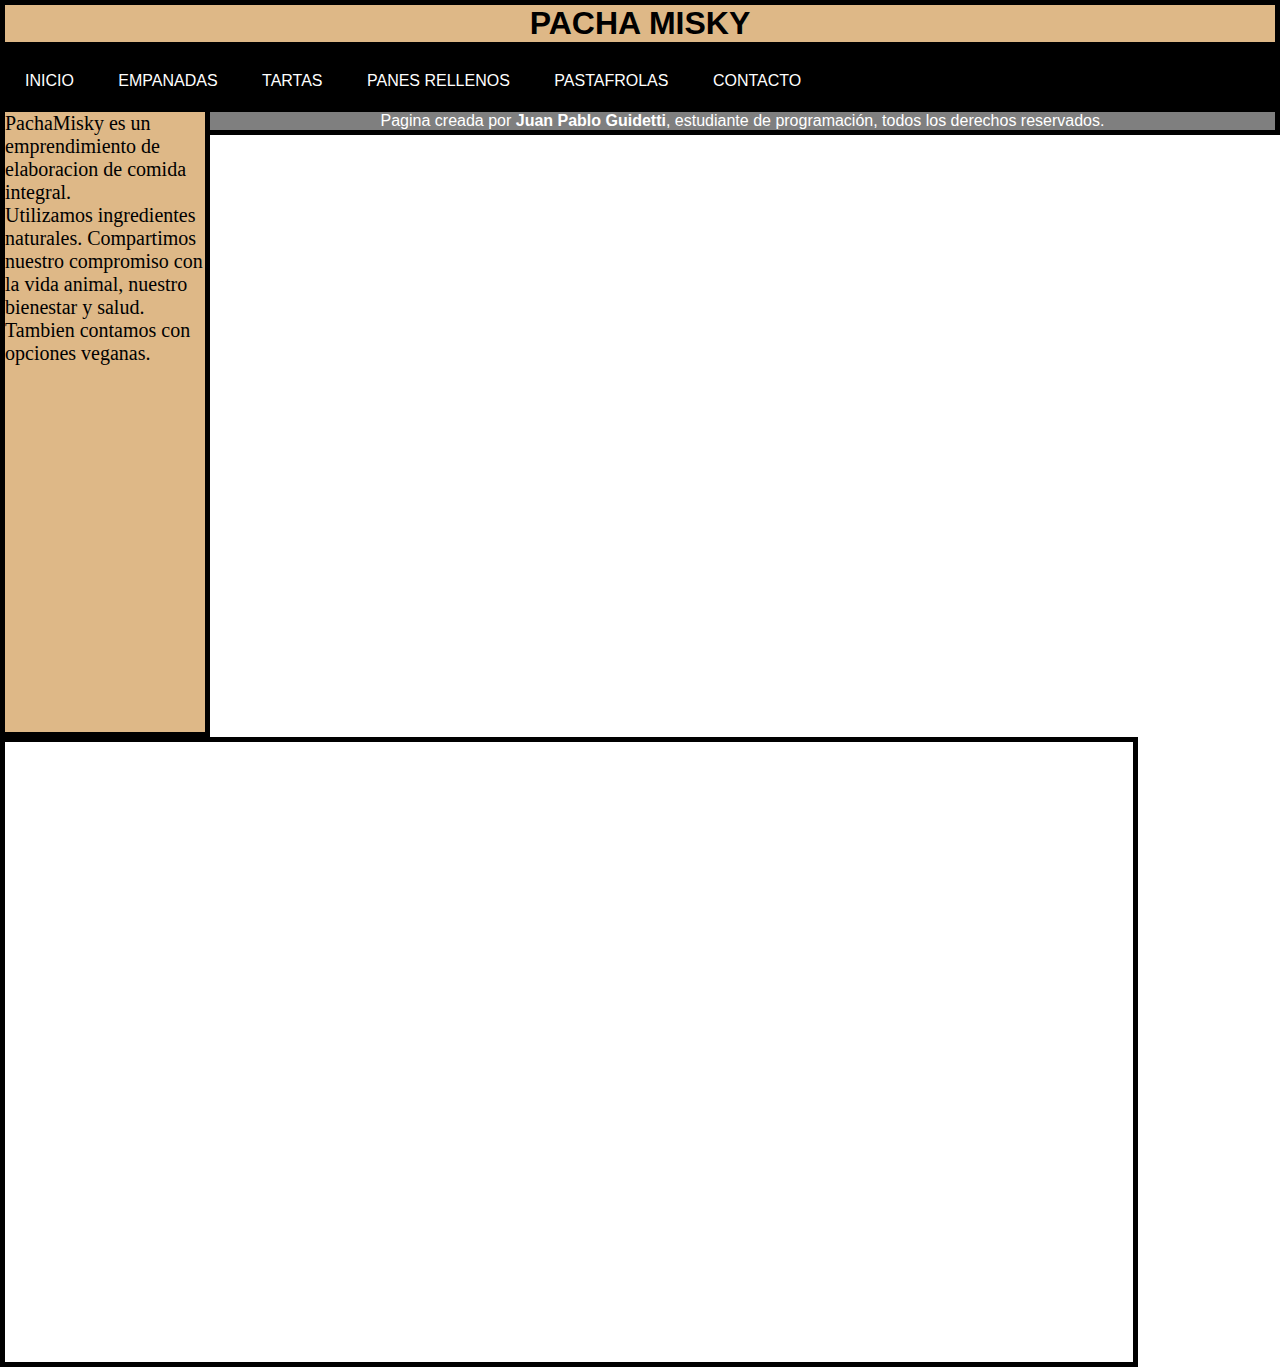
==== index.html @ 9d996793 "Updated" ====
<!DOCTYPE html>
<html lang="en">

<head>
    <meta charset="UTF-8">
    <meta http-equiv="X-UA-Compatible" content="IE=edge">
    <meta name="viewport" content="width=device-width, initial-scale=1.0">
   <!-- estilos -->
    <link rel="stylesheet" href="./CSS/style.css"> 
   
   
    <title>Pacha Misky</title>
</head>

<body>
    <header>
        <h1>PACHA MISKY</h1>
    </header>
    <nav>
        <ul class="menu">
            <li><a href="./index.html">INICIO</a></li>
            <li><a href="./PAG/Pag empanadas.html">EMPANADAS</a></li>
            <li><a href="./PAG/pag tartas.html">TARTAS</a></li>
            <li><a href="./PAG/pag panes rellenos.html">PANES RELLENOS</a></li>
            <li><a href="./PAG/pag pastafrola.html">PASTAFROLAS</a></li>
            <li><a href="./PAG/pag contacto.html">CONTACTO</a></li>
        </ul>
    </nav>
    <aside>
        <p>PachaMisky es un emprendimiento de elaboracion de comida integral. <br> Utilizamos ingredientes naturales. Compartimos nuestro compromiso con la vida
            animal, nuestro bienestar y salud. <br>Tambien contamos con opciones veganas.</p>
    </aside>
    <main>
        <!-- video -->
        <iframe width="1128" height="616" src="https://www.youtube-nocookie.com/embed/usjlK2GpISY" title="YouTube video player" frameborder="0" allow="accelerometer; autoplay; clipboard-write; encrypted-media; gyroscope; picture-in-picture" allowfullscreen></iframe>
    </main>
   
   

<!-- script -->
<script src="./JS/scriptTF.js"></script>
</body>

<footer>Pagina creada por <b> Juan Pablo Guidetti</b>, estudiante de programación, todos los derechos reservados.</footer>
</html>
---- CSS/style.css ----
* {
    padding: 0%;
    margin: 0%;
    
}
body{
    background: url(empanadas.jpeg);
    background-size: 100%;
}

header{
    font-family: Arial, Helvetica, sans-serif;
    border: 5px rgb(0, 0, 0) solid;
    background-color: burlywood;
}
h1{
    text-align: center;
    font-family: Arial, Helvetica, sans-serif;
    font-weight: bold;
}
aside{
    border: 5px solid black;
    background-color: #deb887;
    float: left;
    width: 200px;
    height: 620px;
    font-size: 20px;
    color:black;
}
main{
    border: 5px solid black;
    float:left
    
}
.menu{
    
    list-style: none;
    padding: auto;
    background-color:black;
    height: 50px;
    border: 5px solid black;
    font-family:Arial, Helvetica, sans-serif;
}
.menupagina{
    border: 5px solid black;
    background: url(../IMG/empanadas.jpeg);
    background-size: 100%; 
    float:left; 
    text-align: center;
   
}
.menupagina p{
    font-family: Arial, Helvetica, sans-serif;
    color: white;
    background-color: black;
    font-size: larger;
    text-align: justify;

}

.menu li{
    display: inline-block;
    text-align: center;
}
.menu li a{
    text-decoration: none;
    color: white;
    padding: 20px;
    display: block;
}
.menu li a:hover{
    background-color: coral;
}
.maincontacto{
    font-family: Arial, Helvetica, sans-serif;
    border: 5px solid black;
    background-color: burlywood;
    float: center;
    width: 1323px;
    height: 80px;
}
.maincontacto form{
    background-color: black;
    color: white;
    font-size: larger;
    text-align: center;
   
    width: 1323px;
    height: 500px;
}

.pdf{
    color: black;
    background-color: burlywood;
    font-family: Arial, Helvetica, sans-serif;
    font-weight: bold;
}
.float{
	position:fixed;
	width:60px;
	height:60px;
	bottom:40px;
	right:40px;
	background-color:#25d366;
	color:#FFF;
	border-radius:50px;
	text-align:center;
  font-size:30px;
	box-shadow: 2px 2px 3px #999;
  z-index:100;
}
.float:hover {
	text-decoration: none;
	color: #25d366;
  background-color:#fff;
}

.my-float{
	margin-top:16px;
}

footer{

    border: 5px solid black;
    color:white;
    text-align: center;
    background-color: #00000080;
    font-family:Arial, Helvetica, sans-serif;
}
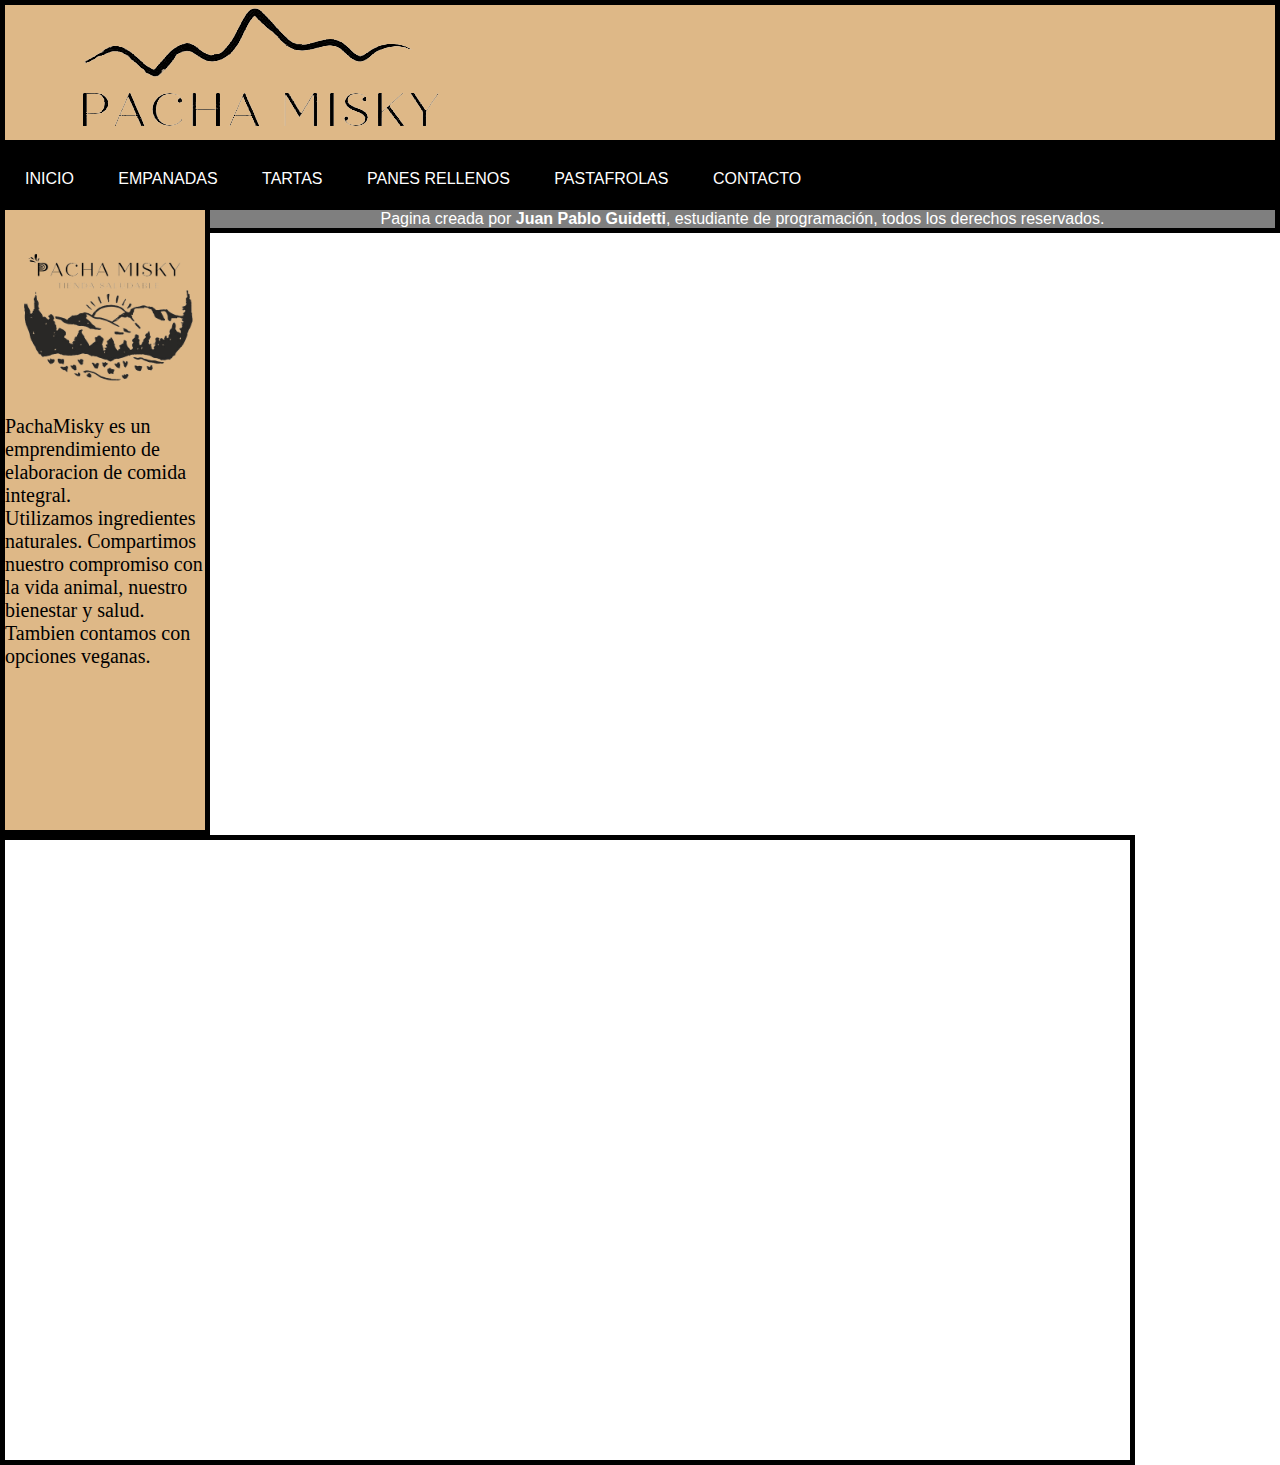
==== commit f9cd6ee0: "updated" ====
--- a/index.html
+++ b/index.html
@@ -7,14 +7,12 @@
     <meta name="viewport" content="width=device-width, initial-scale=1.0">
    <!-- estilos -->
     <link rel="stylesheet" href="./CSS/style.css"> 
-   
-   
-    <title>Pacha Misky</title>
+<title> Pacha Misky</title>
+    
 </head>
-
 <body>
     <header>
-        <h1>PACHA MISKY</h1>
+        <img src="./IMG/BANNER.png" alt=" bannerpachamisky"> 
     </header>
     <nav>
         <ul class="menu">
@@ -27,12 +25,16 @@
         </ul>
     </nav>
     <aside>
+        <img src="./IMG/icono.png" width="200px
+    
+    ">
         <p>PachaMisky es un emprendimiento de elaboracion de comida integral. <br> Utilizamos ingredientes naturales. Compartimos nuestro compromiso con la vida
             animal, nuestro bienestar y salud. <br>Tambien contamos con opciones veganas.</p>
     </aside>
     <main>
-        <!-- video -->
-        <iframe width="1128" height="616" src="https://www.youtube-nocookie.com/embed/usjlK2GpISY" title="YouTube video player" frameborder="0" allow="accelerometer; autoplay; clipboard-write; encrypted-media; gyroscope; picture-in-picture" allowfullscreen></iframe>
+
+        <!-- video --> <div class="video">
+        <iframe width="1125" height="616" src="https://www.youtube-nocookie.com/embed/usjlK2GpISY" title="YouTube video player" frameborder="0" allow="accelerometer; autoplay; clipboard-write; encrypted-media; gyroscope; picture-in-picture" allowfullscreen scrolling= "yes"></iframe></div>
     </main>
    
    
--- a/CSS/style.css
+++ b/CSS/style.css
@@ -12,12 +12,15 @@
     font-family: Arial, Helvetica, sans-serif;
     border: 5px rgb(0, 0, 0) solid;
     background-color: burlywood;
+
 }
+
 h1{
     text-align: center;
     font-family: Arial, Helvetica, sans-serif;
     font-weight: bold;
 }
+
 aside{
     border: 5px solid black;
     background-color: #deb887;
@@ -31,6 +34,9 @@
     border: 5px solid black;
     float:left
     
+}
+.video{
+    width: 100%;
 }
 .menu{
     
